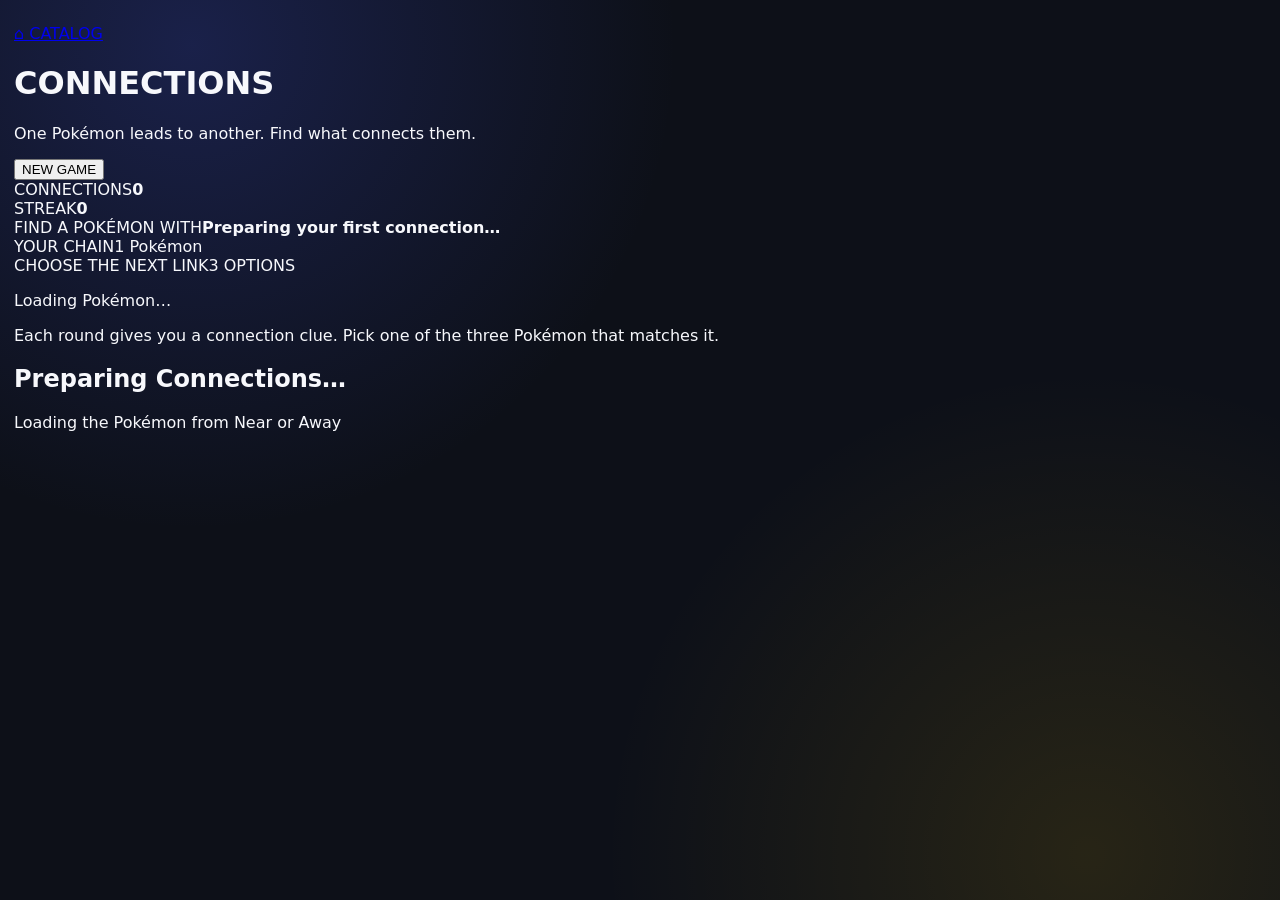
==== HTML/connections.html @ 326bb39d "Add Connections game page" ====
<!DOCTYPE html>
<html lang="en">
<head>
  <meta charset="UTF-8">
  <meta name="viewport" content="width=device-width,initial-scale=1.0">
  <title>Connections — Pokémon</title>
  <link rel="stylesheet" href="../CSS/Global-Quiz/01-variables-themes.css">
  <link rel="stylesheet" href="../CSS/Connections/connections.css">
</head>
<body>
  <div class="cn-app">
    <header class="cn-header">
      <a class="cn-btn" href="../index.html">⌂ CATALOG</a>
      <div class="cn-brand"><h1>CONNECTIONS</h1><p>One Pokémon leads to another. Find what connects them.</p></div>
      <button id="newGame" class="cn-btn" type="button">NEW GAME</button>
    </header>

    <section class="cn-status">
      <div><span class="cn-stat-label">CONNECTIONS</span><strong id="score">0</strong></div>
      <div><span class="cn-stat-label">STREAK</span><strong id="streak">0</strong></div>
      <div class="cn-clue"><span class="cn-stat-label">FIND A POKÉMON WITH</span><strong id="clue">Preparing your first connection…</strong></div>
    </section>

    <main class="cn-game">
      <section class="cn-chain-panel">
        <div class="cn-section-heading"><span>YOUR CHAIN</span><span id="chainCount">1 Pokémon</span></div>
        <div id="chain" class="cn-chain"></div>
      </section>
      <section class="cn-options-panel">
        <div class="cn-section-heading"><span>CHOOSE THE NEXT LINK</span><span>3 OPTIONS</span></div>
        <div id="options" class="cn-options"></div>
        <p id="message" class="cn-message" role="status" aria-live="polite">Loading Pokémon…</p>
      </section>
    </main>
    <footer class="cn-footer">Each round gives you a connection clue. Pick one of the three Pokémon that matches it.</footer>
  </div>

  <div id="loading" class="cn-loading"><div><div class="cn-loader"></div><h2>Preparing Connections…</h2><p id="loadingText">Loading the Pokémon from Near or Away</p></div></div>
  <script src="../JS/Global-Quiz/config.js"></script>
  <script src="../JS/Global-Quiz/utils.js"></script>
  <script src="../JS/Global-Quiz/state.js"></script>
  <script src="../JS/Global-Quiz/api.js"></script>
  <script src="../JS/Global-Quiz/forms.js"></script>
  <script src="../JS/Near-Away/features.js"></script>
  <script src="../JS/Connections/game.js"></script>
</body>
</html>
---- CSS/Global-Quiz/01-variables-themes.css ----
/* CSS variables, light theme overrides, reset and body */

:root {
  --bg: #0d1018;
  --panel: #171c28;
  --panel2: #202738;
  --line: #30384d;
  --text: #f7f8fc;
  --muted: #aab2c5;
  --yellow: #ffcb05;
  --blue: #3b4cca;
  --green: #4ade80;
  --red: #fb7185;
}

body.light-theme {
  --bg: #f7f2ea;
  --panel: #fffaf3;
  --panel2: #f2eadf;
  --line: #ddd0bd;
  --text: #2e3a44;
  --muted: #7b766b;
  --yellow: #e5a23a;
  --blue: #4f6d94;
  --green: #4d9a7c;
  --red: #d2626b;
}

body.light-theme {
  background: radial-gradient(circle at 10% 0%, rgba(160, 184, 214, .34), transparent 34%), radial-gradient(circle at 88% 92%, rgba(255, 198, 140, .32), transparent 34%), var(--bg);
}

body.light-theme .logo {
  text-shadow: 2px 2px 0 #e2c38f;
}

body.light-theme .card {
  background: rgba(255, 250, 243, .96);
  box-shadow: 0 18px 45px rgba(120, 90, 50, .14);
}

body.light-theme .stat, body.light-theme .settings-panel, body.light-theme .settings-btn, body.light-theme .secondary, body.light-theme .game-input, body.light-theme .filter-select {
  background: var(--panel2);
  color: var(--text);
}

body.light-theme .pokemon, body.light-theme .region-box {
  background: #fffaf1;
}

body.light-theme .missing {
  background: #f2eadf;
}

body.light-theme .progress {
  background: #eadfcd;
}

body.light-theme .loading {
  background: rgba(247, 239, 226, .94);
}

body.light-theme .loading-progress {
  background: #eadfcd;
}

body.light-theme .region-bar {
  background: #eadfcd;
}

body.light-theme .globe-wrap {
  background: radial-gradient(circle at 50% 42%, #fff4de 0, #f1dcbb 48%, #d9bd96 100%);
}

body.light-theme .globe-pill, body.light-theme .legend-item {
  background: rgba(255, 250, 243, .92);
  color: #6d685d;
}

body.light-theme .legend-dot.hidden-dot {
  background: #8a919b;
}

* {
  box-sizing: border-box;
}

body {
  margin: 0;
  min-height: 100vh;
  padding: 24px 14px;
  font-family: Inter, system-ui, sans-serif;
  color: var(--text);
  background: radial-gradient(circle at 15% 5%, rgba(59, 76, 202, .28), transparent 35%), radial-gradient(circle at 85% 95%, rgba(255, 203, 5, .11), transparent 35%), var(--bg);
  transition: background .2s, color .2s;
}

body.light-theme .card {
  box-shadow: 0 20px 60px rgba(120, 90, 50, .12);
}

body.light-theme .pokemon, body.light-theme .region-box {
  background: #fffaf1;
}

body.light-theme .missing {
  background: #f2eadf;
}

body.light-theme .globe-wrap {
  background: radial-gradient(circle at 50% 42%, #fff4de 0, #f1dcbb 48%, #d9bd96 100%);
}
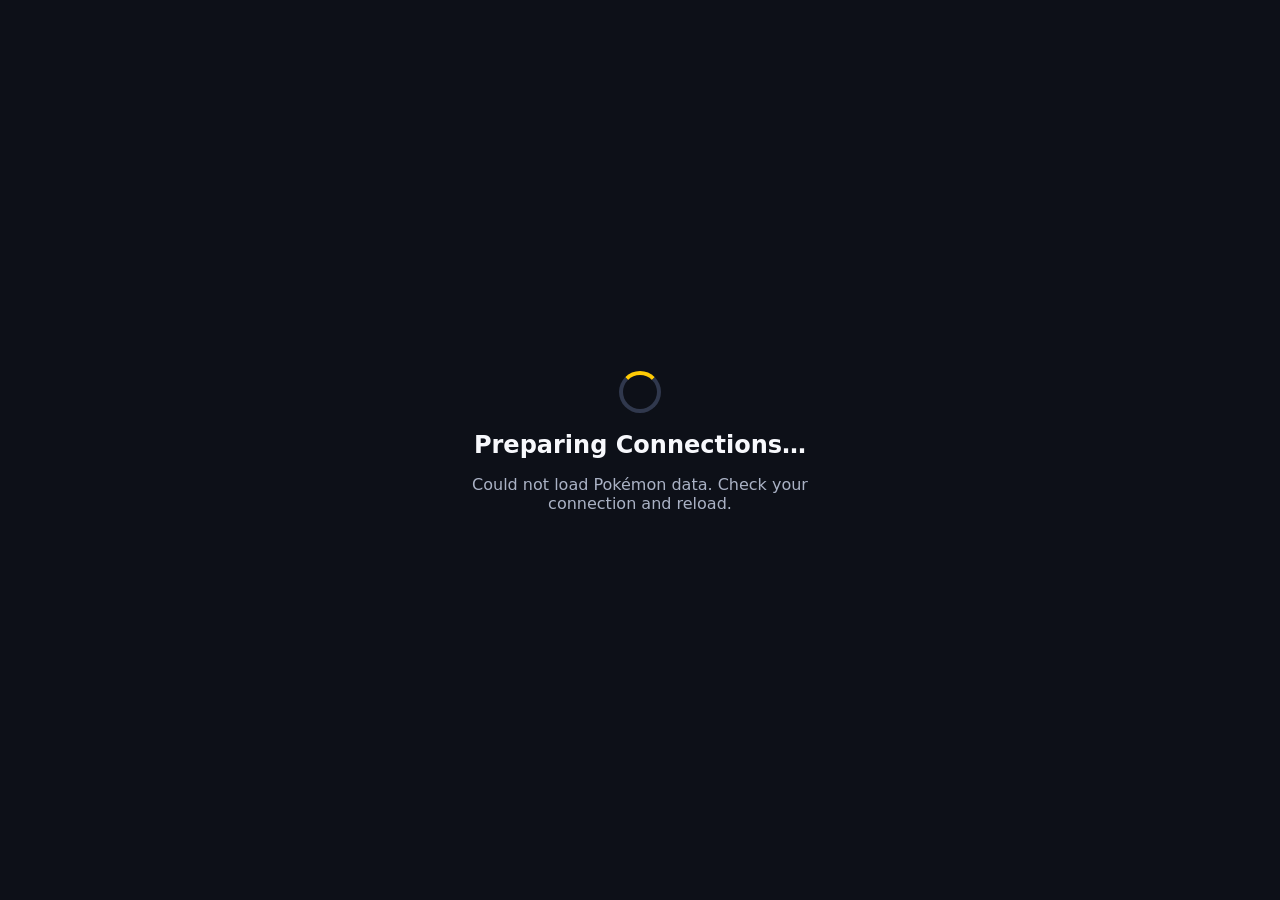
==== commit 8e270ea8: "Remove visible connection clue" ====
--- a/HTML/connections.html
+++ b/HTML/connections.html
@@ -18,7 +18,7 @@
     <section class="cn-status">
       <div><span class="cn-stat-label">CONNECTIONS</span><strong id="score">0</strong></div>
       <div><span class="cn-stat-label">STREAK</span><strong id="streak">0</strong></div>
-      <div class="cn-clue"><span class="cn-stat-label">FIND A POKÉMON WITH</span><strong id="clue">Preparing your first connection…</strong></div>
+      <div class="cn-progress"><span class="cn-stat-label">DIFFICULTY</span><strong id="tierProgress">Easy 1/10</strong></div>
     </section>
 
     <main class="cn-game">
@@ -32,7 +32,7 @@
         <p id="message" class="cn-message" role="status" aria-live="polite">Loading Pokémon…</p>
       </section>
     </main>
-    <footer class="cn-footer">Each round gives you a connection clue. Pick one of the three Pokémon that matches it.</footer>
+    <footer class="cn-footer">Find the one Pokémon that connects to the current Pokémon. After each correct answer, the shared characteristic is revealed.</footer>
   </div>
 
   <div id="loading" class="cn-loading"><div><div class="cn-loader"></div><h2>Preparing Connections…</h2><p id="loadingText">Loading the Pokémon from Near or Away</p></div></div>
--- a/CSS/Connections/connections.css
+++ b/CSS/Connections/connections.css
@@ -0,0 +1,64 @@
+:root { color-scheme: dark; }
+body { min-height: 100vh; }
+.cn-app { max-width: 1240px; margin: 0 auto; padding: 24px clamp(14px, 3vw, 36px) 36px; color: var(--text); }
+.cn-header { display: grid; grid-template-columns: auto 1fr auto; align-items: center; gap: 18px; margin-bottom: 28px; }
+.cn-brand { text-align: center; }
+.cn-brand h1 { margin: 0; color: var(--yellow); font-size: clamp(1.8rem, 4vw, 3rem); font-weight: 950; letter-spacing: .06em; text-shadow: 2px 3px 0 var(--blue); }
+.cn-brand p { color: var(--muted); margin: 5px 0 0; font-size: .92rem; }
+.cn-btn { display: inline-flex; align-items: center; justify-content: center; border: 1px solid var(--line); border-radius: 12px; padding: 10px 14px; background: var(--panel); color: var(--text); text-decoration: none; font: inherit; font-weight: 800; cursor: pointer; white-space: nowrap; }
+.cn-btn:hover, .cn-btn:focus-visible { border-color: var(--yellow); }
+.cn-status { display: grid; grid-template-columns: 120px 120px minmax(220px, 1fr); gap: 12px; margin-bottom: 20px; }
+.cn-status > div { min-height: 72px; display: flex; flex-direction: column; justify-content: center; gap: 5px; border: 1px solid var(--line); background: var(--panel); border-radius: 15px; padding: 12px 18px; }
+.cn-status strong { font-size: 1.3rem; }
+.cn-stat-label { color: var(--muted); font-size: .7rem; font-weight: 900; letter-spacing: .1em; }
+.cn-clue strong { color: var(--yellow); font-size: 1.05rem; }
+.cn-game { display: grid; grid-template-columns: minmax(250px, .8fr) minmax(360px, 1.2fr); gap: 18px; align-items: stretch; }
+.cn-chain-panel, .cn-options-panel { min-width: 0; border: 1px solid var(--line); background: var(--panel); border-radius: 20px; padding: 18px; }
+.cn-section-heading { display: flex; align-items: center; justify-content: space-between; gap: 10px; color: var(--muted); font-size: .75rem; font-weight: 950; letter-spacing: .09em; margin-bottom: 14px; }
+.cn-chain { display: flex; flex-direction: column; gap: 10px; max-height: min(62vh, 650px); overflow-y: auto; padding: 2px 4px 2px 2px; }
+.cn-pokemon { display: flex; align-items: center; gap: 12px; min-width: 0; border: 1px solid var(--line); border-radius: 14px; padding: 9px 12px; background: rgba(255,255,255,.025); animation: cn-enter .28s ease both; }
+.cn-pokemon.current { border-color: var(--yellow); background: color-mix(in srgb, var(--yellow) 9%, var(--panel)); box-shadow: 0 0 0 1px color-mix(in srgb, var(--yellow) 25%, transparent); }
+.cn-pokemon img { width: 70px; height: 70px; object-fit: contain; flex: 0 0 70px; }
+.cn-pokemon-info { min-width: 0; flex: 1; }
+.cn-pokemon-name { display: block; font-weight: 900; overflow-wrap: anywhere; }
+.cn-pokemon-sub { display: block; color: var(--muted); font-size: .72rem; margin-top: 3px; }
+.cn-link-arrow { color: var(--yellow); font-size: 1.1rem; font-weight: 900; }
+.cn-options { display: grid; grid-template-columns: repeat(3, minmax(0, 1fr)); gap: 12px; }
+.cn-option { display: flex; flex-direction: column; align-items: center; justify-content: center; gap: 10px; min-width: 0; min-height: 220px; border: 1px solid var(--line); border-radius: 17px; background: rgba(255,255,255,.025); color: var(--text); padding: 14px 8px; cursor: pointer; font: inherit; transition: transform .15s ease, border-color .15s ease, background .15s ease; }
+.cn-option:hover:not(:disabled), .cn-option:focus-visible { transform: translateY(-3px); border-color: var(--yellow); background: color-mix(in srgb, var(--yellow) 8%, var(--panel)); outline: none; }
+.cn-option:disabled { cursor: default; opacity: .75; }
+.cn-option img { width: min(100%, 135px); aspect-ratio: 1; object-fit: contain; }
+.cn-option span { font-weight: 900; font-size: .94rem; overflow-wrap: anywhere; text-align: center; }
+.cn-option.correct { border-color: #4bd59a; background: rgba(75,213,154,.12); }
+.cn-option.wrong { border-color: #ff6b6b; background: rgba(255,107,107,.10); }
+.cn-message { min-height: 26px; margin: 16px 2px 0; color: var(--muted); font-size: .92rem; }
+.cn-message.good { color: #4bd59a; }
+.cn-message.bad { color: #ff8585; }
+.cn-footer { text-align: center; color: var(--muted); font-size: .82rem; padding: 22px 0 0; }
+.cn-loading { position: fixed; inset: 0; z-index: 50; display: grid; place-items: center; background: var(--bg, #101827); color: var(--text, #fff); text-align: center; padding: 24px; }
+.cn-loading.hidden { display: none; }
+.cn-loading > div { max-width: 420px; }
+.cn-loading h2 { margin: 18px 0 6px; }
+.cn-loading p { color: var(--muted); }
+.cn-loader { width: 42px; height: 42px; border: 4px solid var(--line); border-top-color: var(--yellow); border-radius: 50%; margin: 0 auto; animation: cn-spin .8s linear infinite; }
+@keyframes cn-spin { to { transform: rotate(360deg); } }
+@keyframes cn-enter { from { opacity: 0; transform: translateY(8px); } to { opacity: 1; transform: translateY(0); } }
+@media (max-width: 760px) {
+  .cn-header { grid-template-columns: 1fr 1fr; gap: 10px; }
+  .cn-brand { grid-column: 1 / -1; grid-row: 1; }
+  .cn-header > .cn-btn:first-child { grid-column: 1; grid-row: 2; }
+  .cn-header > .cn-btn:last-child { grid-column: 2; grid-row: 2; }
+  .cn-status { grid-template-columns: 1fr 1fr; }
+  .cn-clue { grid-column: 1 / -1; }
+  .cn-game { grid-template-columns: 1fr; }
+  .cn-chain { max-height: 280px; }
+}
+@media (max-width: 480px) {
+  .cn-app { padding: 16px 10px 28px; }
+  .cn-options-panel, .cn-chain-panel { padding: 12px; }
+  .cn-options { gap: 7px; }
+  .cn-option { min-height: 155px; padding: 8px 5px; gap: 6px; }
+  .cn-option img { width: 100%; }
+  .cn-option span { font-size: .78rem; }
+  .cn-pokemon img { width: 58px; height: 58px; flex-basis: 58px; }
+}
